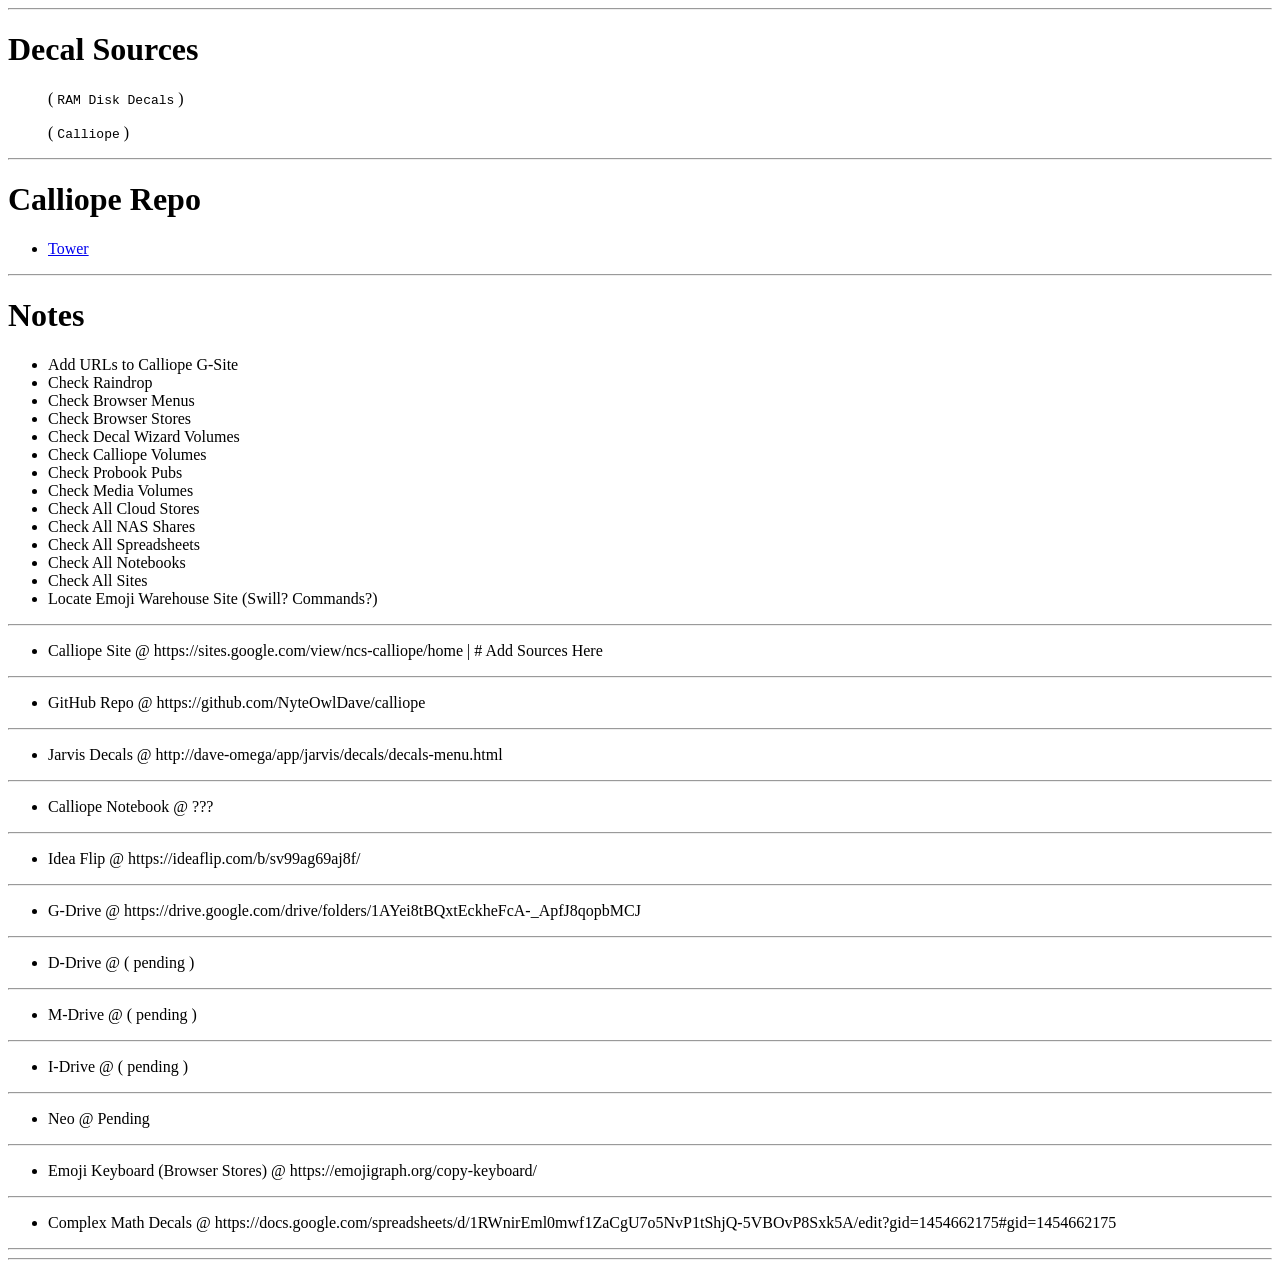
==== decal-sources.html @ 4713fe1e "Tower ~ Added Decal Sources Page" ====
<!doctype html>
<html>
<head>
<meta http-equiv="content-type" content="text/html; charset=utf-8">
<style type="text/css">
td, th { border: 1px solid #c3c3c3; padding: 0 3px 0 3px; }
table { border-collapse: collapse; }
img { max-width: 100%; }
</style>
<meta name="generator" content="ReText 7.2.3">
<title>decal-sources</title>
<style type="text/css">
</style>
</head>
<body>
<hr>
<h1>Decal Sources</h1>
<blockquote>
<p>( <code>RAM Disk Decals</code> )</p>
<p>( <code>Calliope</code> )</p>
</blockquote>
<hr>
<h1>Calliope Repo</h1>
<ul>
<li><a href="http://dave-tower/app/calliope/www/calliope/">Tower</a></li>
</ul>
<hr>
<h1>Notes</h1>
<ul>
<li>Add URLs to Calliope G-Site</li>
<li>Check Raindrop</li>
<li>Check Browser Menus</li>
<li>Check Browser Stores</li>
<li>Check Decal Wizard Volumes</li>
<li>Check Calliope Volumes</li>
<li>Check Probook Pubs</li>
<li>Check Media Volumes</li>
<li>Check All Cloud Stores</li>
<li>Check All NAS Shares</li>
<li>Check All Spreadsheets</li>
<li>Check All Notebooks</li>
<li>Check All Sites</li>
<li>Locate Emoji Warehouse Site (Swill? Commands?)</li>
</ul>
<hr>
<ul>
<li>Calliope Site
@ https://sites.google.com/view/ncs-calliope/home
| # Add Sources Here</li>
</ul>
<hr>
<ul>
<li>GitHub Repo
@ https://github.com/NyteOwlDave/calliope</li>
</ul>
<hr>
<ul>
<li>Jarvis Decals
@ http://dave-omega/app/jarvis/decals/decals-menu.html</li>
</ul>
<hr>
<ul>
<li>Calliope Notebook
@ ???</li>
</ul>
<hr>
<ul>
<li>Idea Flip
@ https://ideaflip.com/b/sv99ag69aj8f/</li>
</ul>
<hr>
<ul>
<li>G-Drive
@ https://drive.google.com/drive/folders/1AYei8tBQxtEckheFcA-_ApfJ8qopbMCJ</li>
</ul>
<hr>
<ul>
<li>D-Drive
@ ( pending )</li>
</ul>
<hr>
<ul>
<li>M-Drive
@ ( pending )</li>
</ul>
<hr>
<ul>
<li>I-Drive
@ ( pending )</li>
</ul>
<hr>
<ul>
<li>Neo
@ Pending</li>
</ul>
<hr>
<ul>
<li>Emoji Keyboard (Browser Stores)
@ https://emojigraph.org/copy-keyboard/</li>
</ul>
<hr>
<ul>
<li>Complex Math Decals
@ https://docs.google.com/spreadsheets/d/1RWnirEml0mwf1ZaCgU7o5NvP1tShjQ-5VBOvP8Sxk5A/edit?gid=1454662175#gid=1454662175</li>
</ul>
<hr>
<hr>
<script>
; doc = document
; doc . title = ( `Decal Sources` )
</script>

</body>
</html>
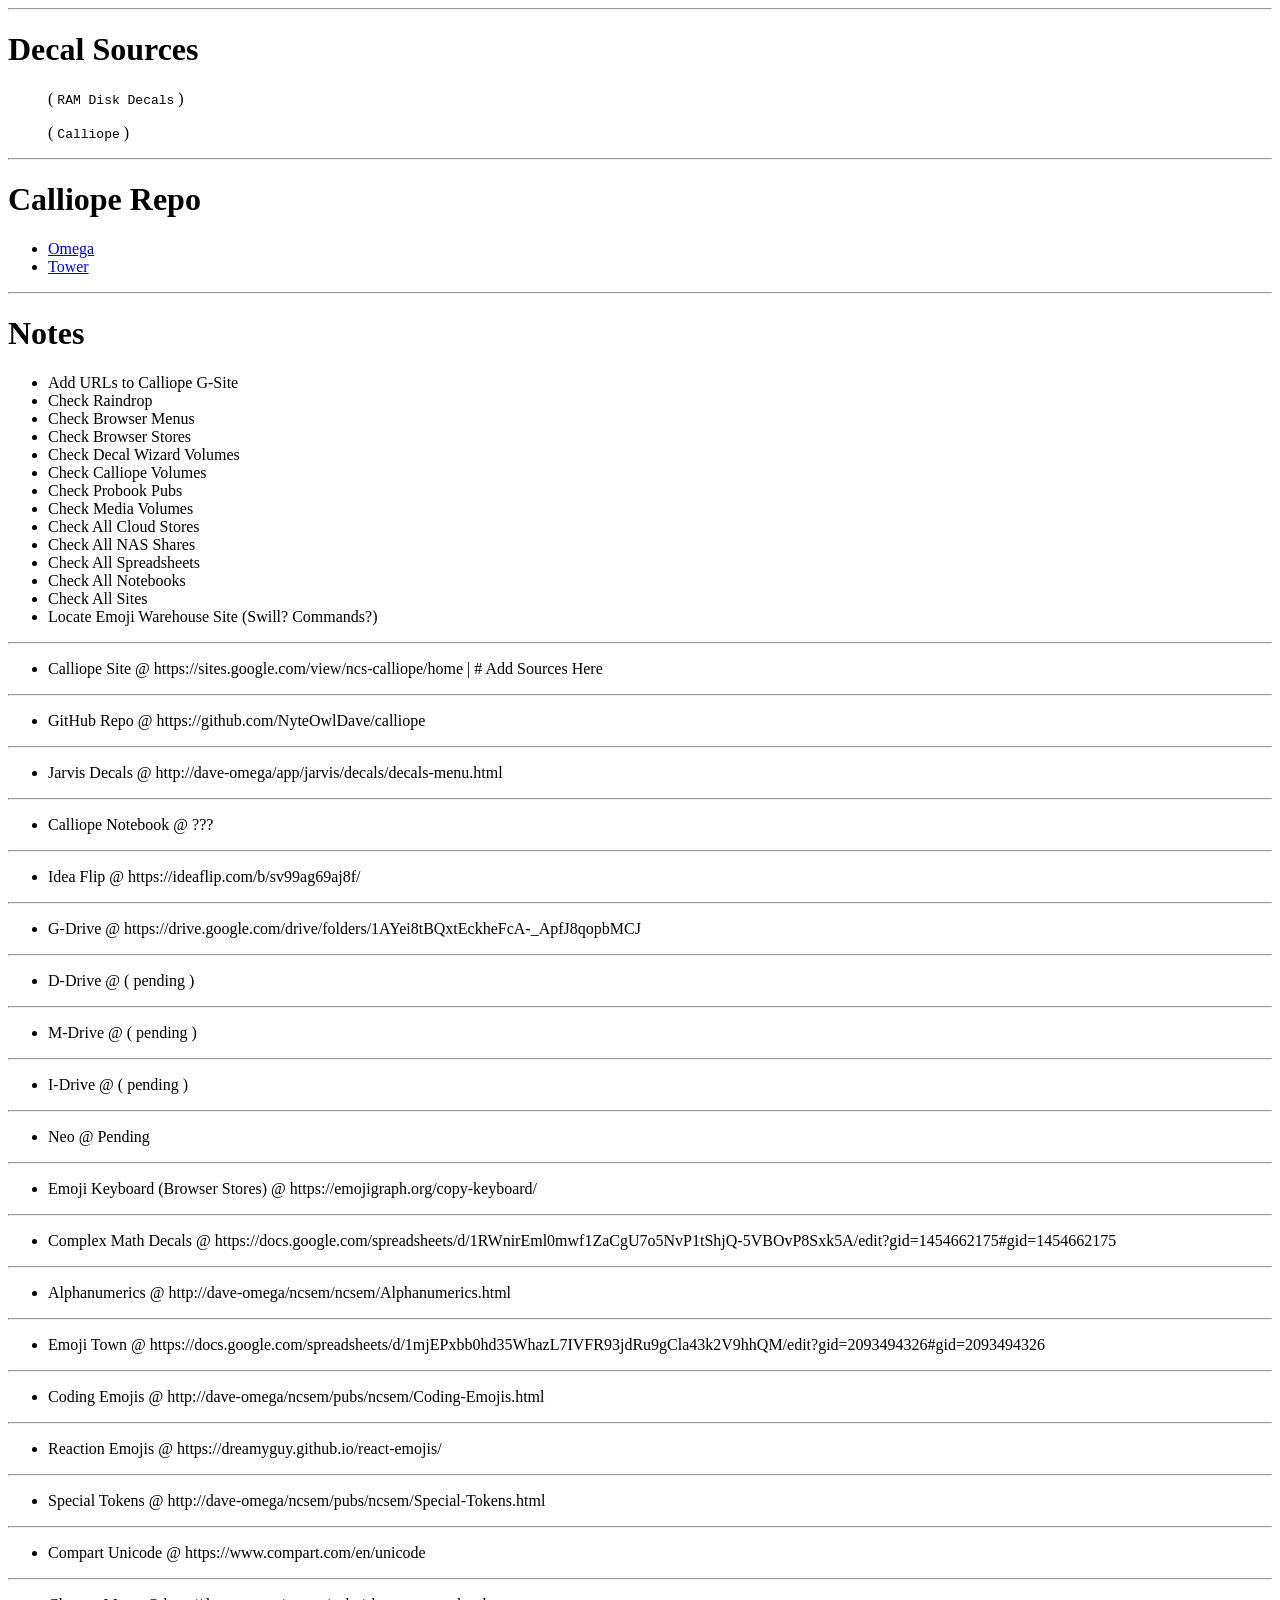
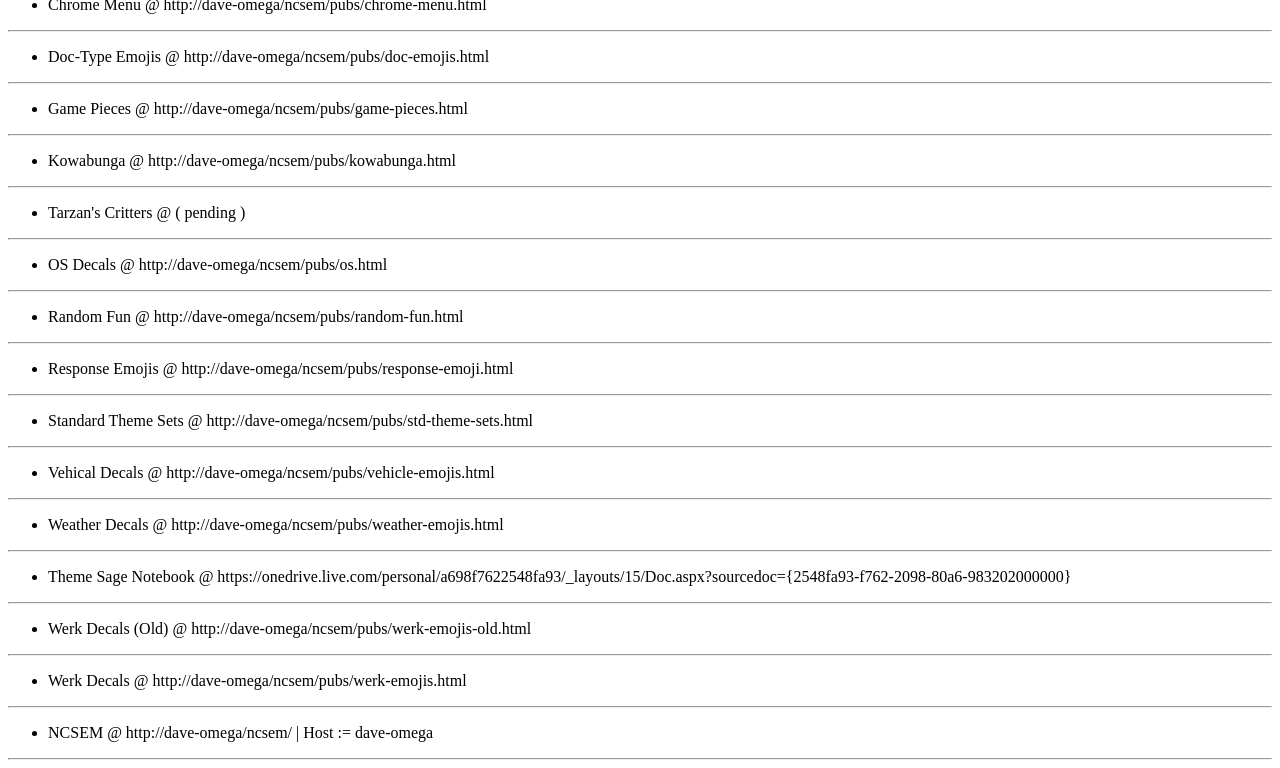
==== commit 45d8e935: "Omega ~ Decals Sources and Decals Menus" ====
--- a/decal-sources.html
+++ b/decal-sources.html
@@ -13,6 +13,16 @@
 </style>
 </head>
 <body>
+<style>
+@import url( "./style/every-page.css" );
+</style>
+
+<style>
+li {
+    cursor : pointer;
+}
+</style>
+
 <hr>
 <h1>Decal Sources</h1>
 <blockquote>
@@ -22,6 +32,7 @@
 <hr>
 <h1>Calliope Repo</h1>
 <ul>
+<li><a href="http://dave-omega/app/calliope/www/calliope/">Omega</a></li>
 <li><a href="http://dave-tower/app/calliope/www/calliope/">Tower</a></li>
 </ul>
 <hr>
@@ -104,11 +115,144 @@
 @ https://docs.google.com/spreadsheets/d/1RWnirEml0mwf1ZaCgU7o5NvP1tShjQ-5VBOvP8Sxk5A/edit?gid=1454662175#gid=1454662175</li>
 </ul>
 <hr>
+<ul>
+<li>Alphanumerics
+@ http://dave-omega/ncsem/ncsem/Alphanumerics.html</li>
+</ul>
+<hr>
+<ul>
+<li>Emoji Town
+@ https://docs.google.com/spreadsheets/d/1mjEPxbb0hd35WhazL7IVFR93jdRu9gCla43k2V9hhQM/edit?gid=2093494326#gid=2093494326</li>
+</ul>
+<hr>
+<ul>
+<li>Coding Emojis
+@ http://dave-omega/ncsem/pubs/ncsem/Coding-Emojis.html</li>
+</ul>
+<hr>
+<ul>
+<li>Reaction Emojis
+@ https://dreamyguy.github.io/react-emojis/</li>
+</ul>
+<hr>
+<ul>
+<li>Special Tokens
+@ http://dave-omega/ncsem/pubs/ncsem/Special-Tokens.html</li>
+</ul>
+<hr>
+<ul>
+<li>Compart Unicode
+@ https://www.compart.com/en/unicode</li>
+</ul>
+<hr>
+<ul>
+<li>Chrome Menu
+@ http://dave-omega/ncsem/pubs/chrome-menu.html</li>
+</ul>
+<hr>
+<ul>
+<li>Doc-Type Emojis
+@ http://dave-omega/ncsem/pubs/doc-emojis.html</li>
+</ul>
+<hr>
+<ul>
+<li>Game Pieces
+@ http://dave-omega/ncsem/pubs/game-pieces.html</li>
+</ul>
+<hr>
+<ul>
+<li>Kowabunga
+@ http://dave-omega/ncsem/pubs/kowabunga.html</li>
+</ul>
+<hr>
+<ul>
+<li>Tarzan's Critters
+@ ( pending )</li>
+</ul>
+<hr>
+<ul>
+<li>OS Decals
+@ http://dave-omega/ncsem/pubs/os.html</li>
+</ul>
+<hr>
+<ul>
+<li>Random Fun
+@ http://dave-omega/ncsem/pubs/random-fun.html</li>
+</ul>
+<hr>
+<ul>
+<li>Response Emojis
+@ http://dave-omega/ncsem/pubs/response-emoji.html</li>
+</ul>
+<hr>
+<ul>
+<li>Standard Theme Sets
+@ http://dave-omega/ncsem/pubs/std-theme-sets.html</li>
+</ul>
+<hr>
+<ul>
+<li>Vehical Decals
+@ http://dave-omega/ncsem/pubs/vehicle-emojis.html</li>
+</ul>
+<hr>
+<ul>
+<li>Weather Decals
+@ http://dave-omega/ncsem/pubs/weather-emojis.html</li>
+</ul>
+<hr>
+<ul>
+<li>Theme Sage Notebook
+@ https://onedrive.live.com/personal/a698f7622548fa93/_layouts/15/Doc.aspx?sourcedoc={2548fa93-f762-2098-80a6-983202000000}</li>
+</ul>
+<hr>
+<ul>
+<li>Werk Decals (Old)
+@ http://dave-omega/ncsem/pubs/werk-emojis-old.html</li>
+</ul>
+<hr>
+<ul>
+<li>Werk Decals
+@ http://dave-omega/ncsem/pubs/werk-emojis.html</li>
+</ul>
+<hr>
+<ul>
+<li>NCSEM
+@ http://dave-omega/ncsem/
+| Host := dave-omega</li>
+</ul>
 <hr>
 <script>
 ; doc = document
 ; doc . title = ( `Decal Sources` )
 </script>
 
+<script>
+function mine( ev ) {
+    ev.preventDefault();
+    ev.stopPropagation();
+}
+</script>
+
+<script>
+function minnie( event ) {
+    const ge = event.target;
+    if ( ge.nodeName !== "LI" ) {
+        return;
+    }
+    mine( event );
+    if ( event.ctrlKey ) {
+        prompt( "Item Content" , ge.textContent );
+        return;
+    } else {
+        alert( "Hold Down Control to View" );
+        return;
+    }
+}
+</script>
+
+<script>
+addEventListener( "click", minnie );
+</script>
+
 </body>
 </html>
